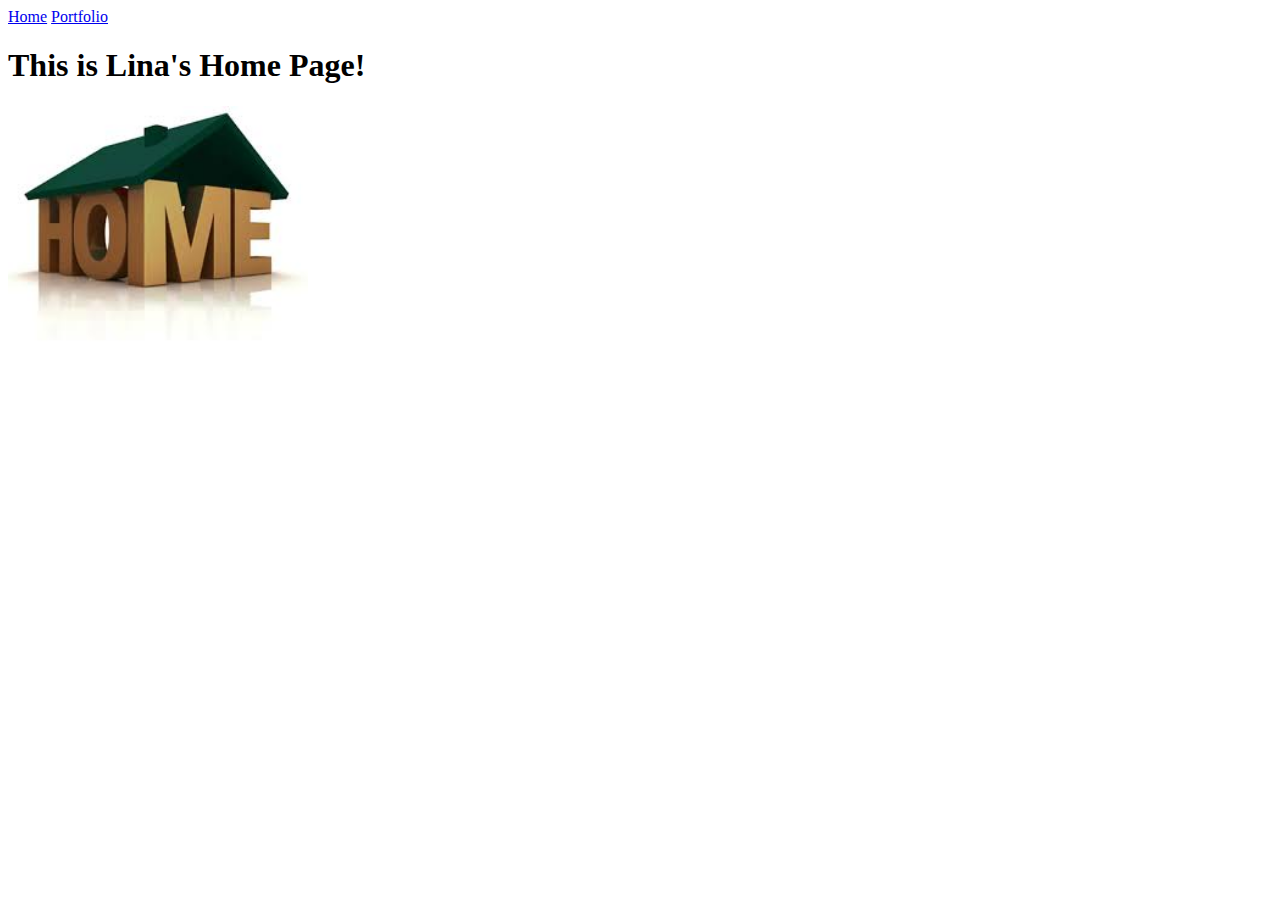
==== my_website/index.html @ e65fd2c8 "Initial commit" ====
<!doctype html>
<html lang="en">
  <head>
    <meta charset="utf-8">
    <title>Lina's Website</title>
  </head>
  <body>
    <a href="index.html">Home</a>
    <a href="portfolio.html">Portfolio</a>
    <h1>This is Lina's Home Page!</h1>
    <img src="images/home.jpg" height="250">
  </body>
</html>
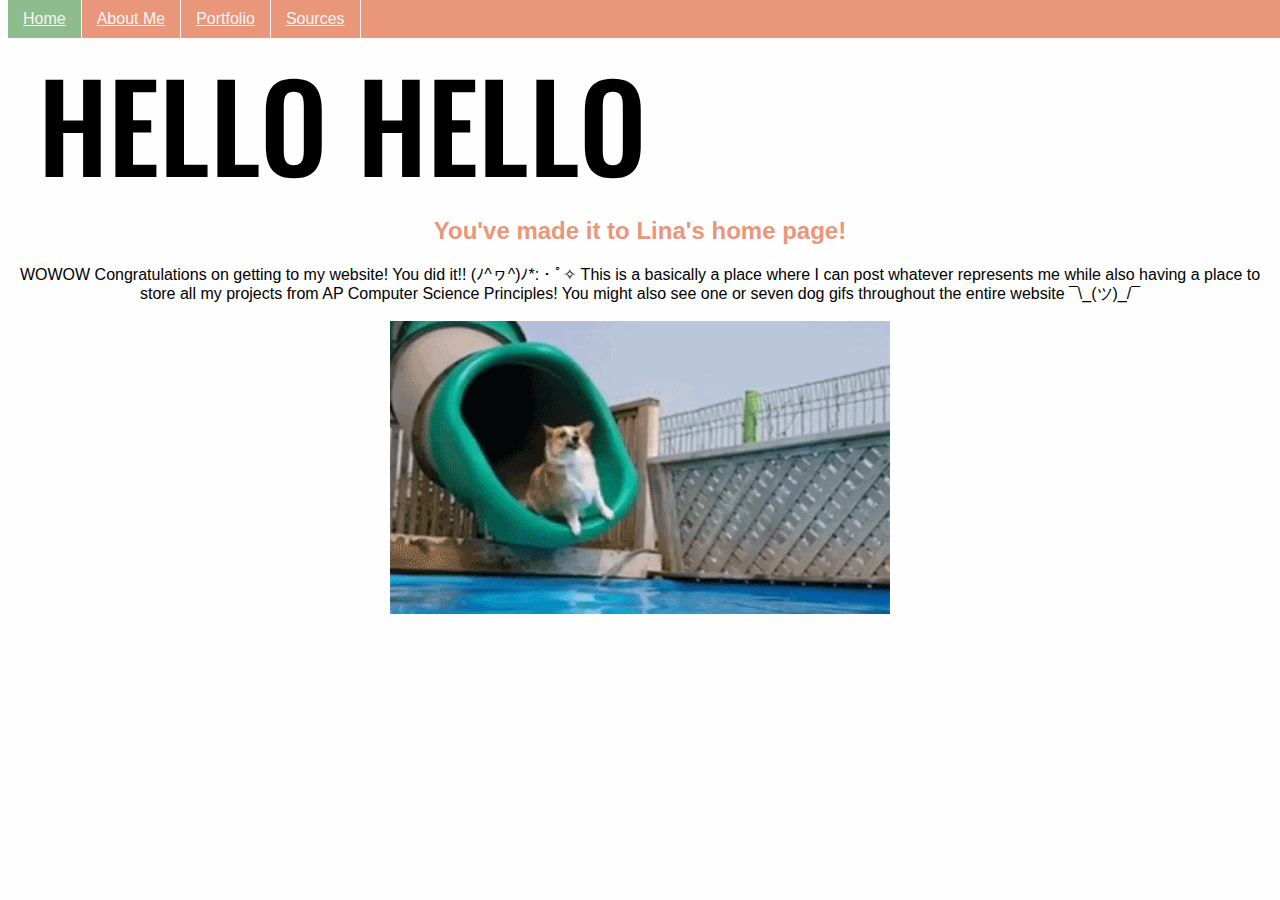
==== commit ad707d36: "Submission" ====
--- a/my_website/index.html
+++ b/my_website/index.html
@@ -2,12 +2,24 @@
 <html lang="en">
   <head>
     <meta charset="utf-8">
-    <title>Lina's Website</title>
+    <title>(ﾉ^ヮ^)ﾉ*:・ﾟ</title>
+    <link href="external.css" rel="stylesheet" type="text/css"> 
+    <link rel="stylesheet" type="text/css" href="//fonts.googleapis.com/css?family=Oswald" />
   </head>
   <body>
-    <a href="index.html">Home</a>
-    <a href="portfolio.html">Portfolio</a>
-    <h1>This is Lina's Home Page!</h1>
-    <img src="images/home.jpg" height="250">
+     <ul class="navigation">
+          <li class="navlink"><a class="active" href="index.html">Home</a></li>
+          <li class="navlink"><a href="about.html">About Me</a></li>
+          <li class="navlink"><a href="portfolio.html">Portfolio</a></li>
+          <li class="navlink"><a href="sources.html">Sources</a></li>
+      </ul>
+    <h1>HELLO HELLO</h1>
+    <h2>You've made it to Lina's home page!</h2>
+    <p>WOWOW Congratulations on getting to my website! You did it!!
+    (ﾉ^ヮ^)ﾉ*:・ﾟ✧	This is a basically a place where I can post whatever represents
+    me while also having a place to store all my projects from AP
+    Computer Science Principles! You might also see one or seven dog gifs throughout
+    the entire website ¯\_(ツ)_/¯ </p>
+    <img class="div" src="images/corgi.gif" width="500">
   </body>
 </html>
--- a/my_website/external.css
+++ b/my_website/external.css
@@ -0,0 +1,80 @@
+body{
+    font-family: "Century Gothic", CenturyGothic, Geneva, AppleGothic, sans-serif;
+    background-color: rgb(255,254,254);
+}
+.navigation {
+    position: fixed;
+    top: 0;
+    width: 100%;
+    list-style-type: none;
+    margin: 0;
+    padding: 0;
+    overflow: hidden;
+    background-color: #E9967A;
+}
+.navlink {
+    float: left;
+    border-right: 1px solid #F5F5F5;
+}    
+.active{
+    background-color: #8FBC8F;
+}
+li a{
+    display: block;
+    color: #F5F5F5;
+    text-align: center;
+    padding: 10px 15px;
+}
+
+li a:hover {
+    background-color: #8FBC8F;
+    
+}
+h1{
+    font-family: Oswald;
+	font-size: 120px;
+	font-style: normal;
+	font-variant: normal;
+	font-weight: 500;
+	line-height: 26.4px;
+	padding-top: 30px;
+	padding-left: 30px;
+}
+img{
+    display: block;
+    margin: auto;
+    z-index: -1;
+}
+h2{
+    text-align: center;
+    color: #E9967A;
+}
+table{
+    border-collapse: collapse;
+    margin-left: auto;
+    margin-right: auto;
+    text-align: center;
+    background-color: #d1ccbd;
+}
+th{
+    border: 1px solid black;
+    text-align: center;
+    width: 240px;
+    height: 25px;
+}
+td{
+    border: 1px solid black;
+    text-align: center;
+    height: 25px;
+}
+.period{
+    color:	#E9967A;
+    width: 80px;
+}
+.class{
+    color: rgb(0, 107, 166);
+}
+
+p{
+    text-align: center;
+}
